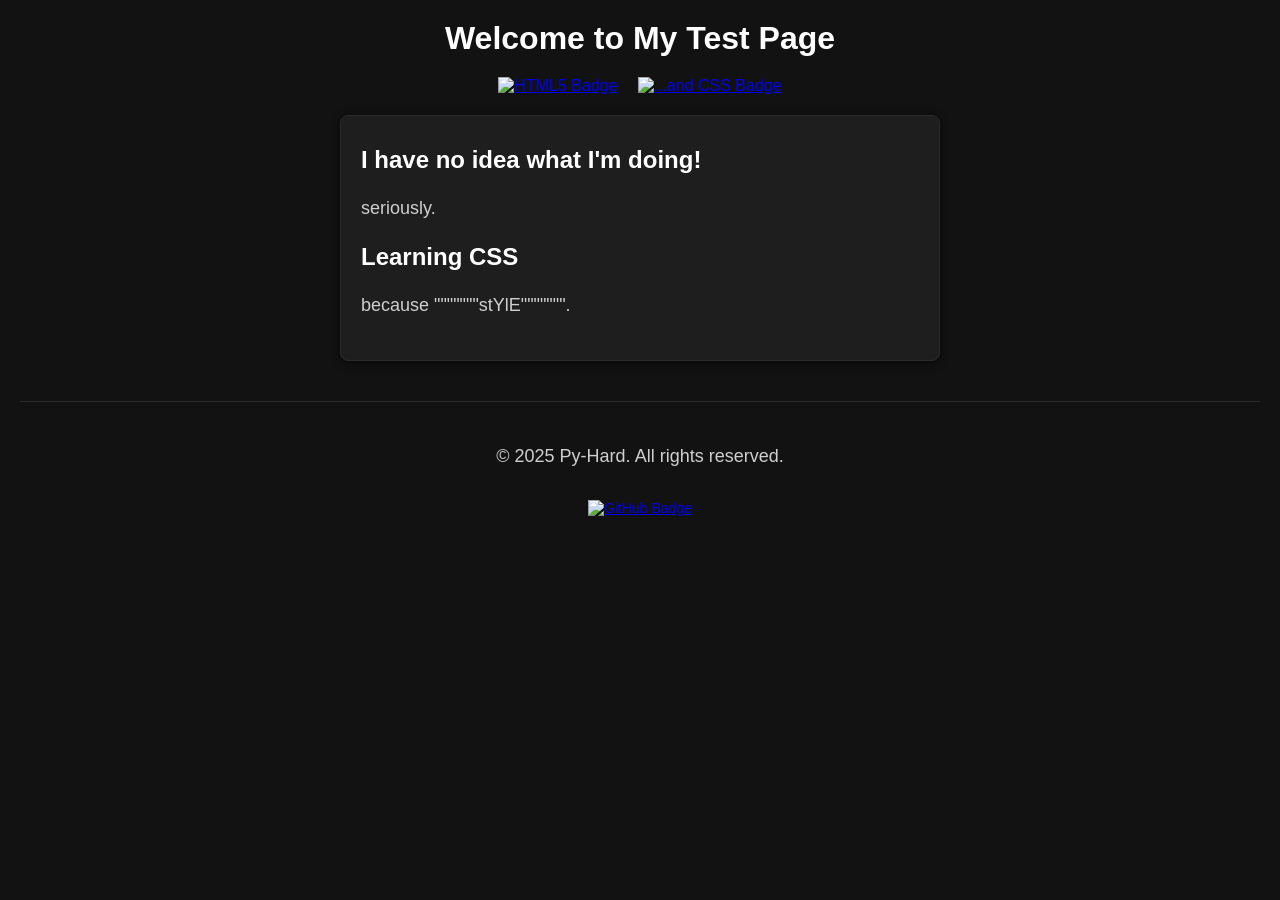
==== html/index.html @ 6fbb2a78 "Pro Tip: Use Copilot more" ====
<!DOCTYPE html>

<html>

<head>
    <meta charset="UTF-8">
    <title>My Test Page</title>
    <link rel="stylesheet" href="style.css">
</head>

<body>

    <h1>Welcome to My Test Page</h1>

    <!-- Badges -->
    <div class="badge-container">
        <a href="https://html.spec.whatwg.org/" class="badge">
            <img
                src="https://img.shields.io/badge/Written_in-HTML5-gray?logo=html5&color=E44D26"
                alt="HTML5 Badge">
        </a>

        <a href="https://www.w3.org/Style/CSS/" class="badge">
            <img
                src="https://img.shields.io/badge/...and-CSS-1572B6?logo=css&logoColor=1572B6&labelColor=555"
                alt="...and CSS Badge">
        </a>
    </div>

    <!-- Styled Box -->
    <div class="box">
        <h2>I have no idea what I'm doing!</h2>
        <p>seriously.</p>

        <h2>Learning CSS</h2>
        <p>because """""""stYlE""""""".</p>
    </div>
    
    <footer class="footer">
        <p>© 2025 Py-Hard. All rights reserved.</p>
        <a href="https://github.com/py-hard" class="badge">
            <img 
                src="https://img.shields.io/badge/GitHub-black?logo=github&logoColor=white"
                alt="GitHub Badge">
        </a>
    </footer>


</body>
</html>
---- html/style.css ----
/* Reset default spacing */
* {
    margin: 0;
    padding: 0;
    box-sizing: border-box;
}

/* Dark mode page styling */
body {
    background-color: #121212;      /* deep dark background */
    color: #e0e0e0;                 /* soft light text */
    font-family: Arial, sans-serif;
    padding: 20px;
}

/* Main heading */
h1 {
    color: #ffffff;
    text-align: center;
    margin-bottom: 20px;
}

/* Paragraphs */
p {
    color: #cfcfcf;
    font-size: 18px;
    line-height: 1.6;
    margin: 20px auto;
}

.badge-container {
    display: flex;
    justify-content: center;   /* centers horizontally */
    align-items: center;       /* centers vertically (if needed) */
    gap: 20px;
    margin: 20px 0;
}

.badge {
    display: inline-block;
}


/* Box styling */
.box {
    background: #1e1e1e;            /* slightly lighter dark */
    padding: 20px;
    border-radius: 8px;
    max-width: 600px;
    margin: 20px auto;
    box-shadow: 0 2px 10px rgba(0,0,0,0.6);
    border: 1px solid #2a2a2a;
}

.box h2 {
    margin-top: 10px;
    color: #ffffff;
}

.footer {
    margin-top: 40px;
    padding: 20px;
    text-align: center;
    color: #cfcfcf;
    font-size: 14px;
    border-top: 1px solid #2a2a2a;
}

.footer .badge img {
    margin-top: 10px;
}
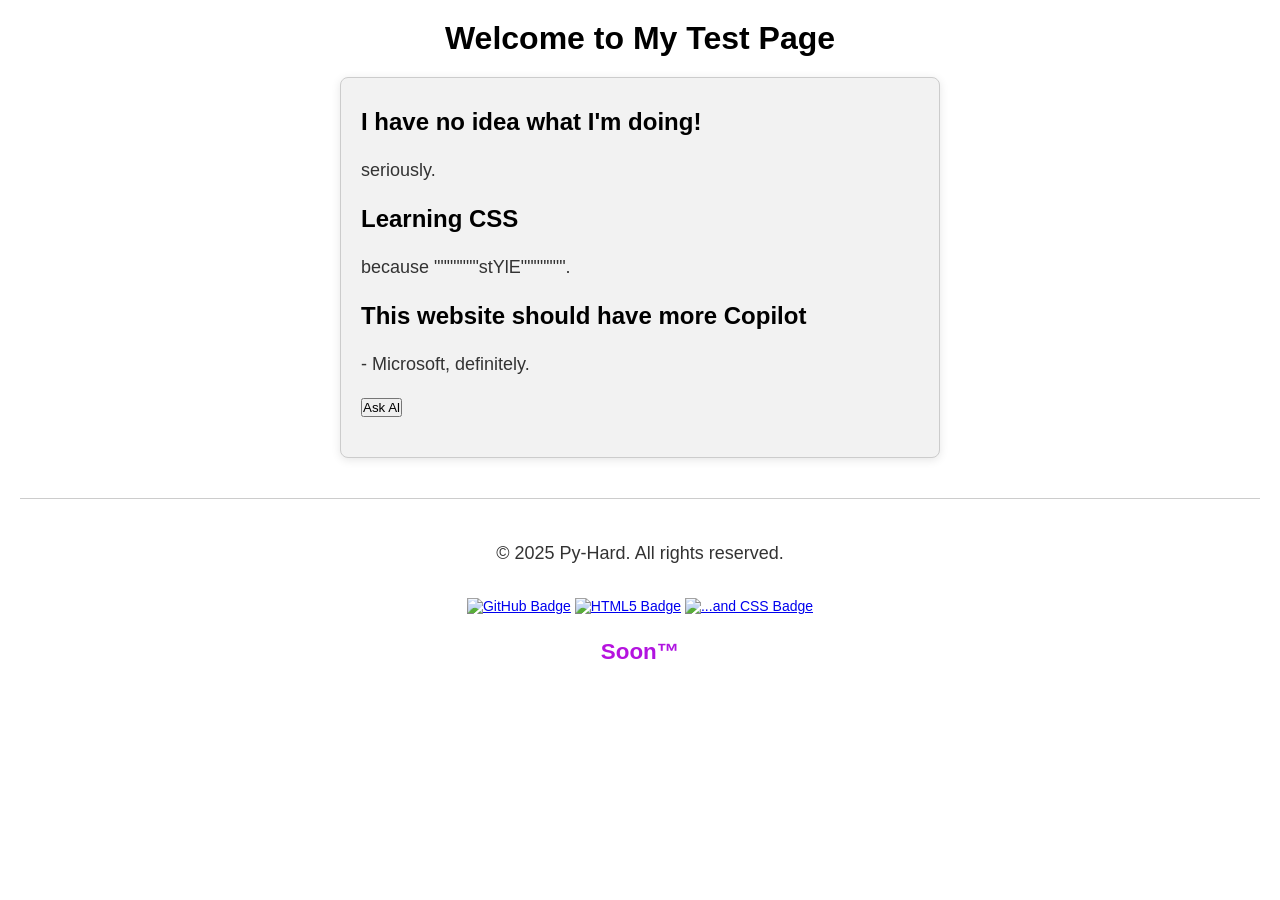
==== commit 834a586b: "Give me a break, it's 2am.  But it works now." ====
--- a/html/index.html
+++ b/html/index.html
@@ -9,23 +9,7 @@
 </head>
 
 <body>
-
     <h1>Welcome to My Test Page</h1>
-
-    <!-- Badges -->
-    <div class="badge-container">
-        <a href="https://html.spec.whatwg.org/" class="badge">
-            <img
-                src="https://img.shields.io/badge/Written_in-HTML5-gray?logo=html5&color=E44D26"
-                alt="HTML5 Badge">
-        </a>
-
-        <a href="https://www.w3.org/Style/CSS/" class="badge">
-            <img
-                src="https://img.shields.io/badge/...and-CSS-1572B6?logo=css&logoColor=1572B6&labelColor=555"
-                alt="...and CSS Badge">
-        </a>
-    </div>
 
     <!-- Styled Box -->
     <div class="box">
@@ -34,17 +18,57 @@
 
         <h2>Learning CSS</h2>
         <p>because """""""stYlE""""""".</p>
+        
+        <h2>This website should have more Copilot</h2>
+        <p>- Microsoft, definitely.</p>
+        
+        <button onclick="fakeAI()">Ask Al</button>
+        <p id="al"></p>
+
+        <script>
+            function fakeAI() {
+                const responses = [
+                    "Processing...",
+                    "Thinking...",
+                    "Calculating nonsense...",
+                    "Result: 42",
+                    "I have no idea what you asked.",
+                    "You never asked me anything.",
+                    "Polka!",
+                    "Go on down to the hardware store!",
+                    "Result: Soon™"
+                ];
+            document.getElementById("al").textContent =
+                responses[Math.floor(Math.random() * responses.length)];
+            }
+        </script>
+
+        
     </div>
     
-    <footer class="footer">
-        <p>© 2025 Py-Hard. All rights reserved.</p>
-        <a href="https://github.com/py-hard" class="badge">
-            <img 
-                src="https://img.shields.io/badge/GitHub-black?logo=github&logoColor=white"
-                alt="GitHub Badge">
-        </a>
-    </footer>
+<footer class="footer">
+    <p>© 2025 Py-Hard. All rights reserved.</p>
 
+    <a href="https://github.com/py-hard" class="badge">
+        <img 
+            src="https://img.shields.io/badge/GitHub-black?logo=github&logoColor=white"
+            alt="GitHub Badge">
+    </a>
+
+    <a href="https://html.spec.whatwg.org/" class="badge">
+        <img
+            src="https://img.shields.io/badge/Written_in-HTML5-gray?logo=html5&color=E44D26"
+            alt="HTML5 Badge">
+    </a>
+
+    <a href="https://www.w3.org/Style/CSS/" class="badge">
+        <img
+            src="https://img.shields.io/badge/...and-CSS-1572B6?logo=css&logoColor=1572B6&labelColor=555"
+            alt="...and CSS Badge">
+    </a>
+
+    <p class="sp">Soon™</p>
+</footer>
 
 </body>
 </html>
--- a/html/style.css
+++ b/html/style.css
@@ -5,7 +5,7 @@
     box-sizing: border-box;
 }
 
-/* Dark mode page styling */
+/* Dark mode page styling (default) */
 body {
     background-color: #121212;      /* deep dark background */
     color: #e0e0e0;                 /* soft light text */
@@ -28,18 +28,9 @@
     margin: 20px auto;
 }
 
-.badge-container {
-    display: flex;
-    justify-content: center;   /* centers horizontally */
-    align-items: center;       /* centers vertically (if needed) */
-    gap: 20px;
-    margin: 20px 0;
-}
-
 .badge {
     display: inline-block;
 }
-
 
 /* Box styling */
 .box {
@@ -69,3 +60,51 @@
 .footer .badge img {
     margin-top: 10px;
 }
+
+.sp {
+    font-size: 1.4rem;
+    font-weight: bold;
+    background: linear-gradient(90deg, #ff00cc, #3333ff, #00eaff, #ff9900);
+    background-size: 400% 400%;
+    -webkit-background-clip: text;
+    -webkit-text-fill-color: transparent;
+    animation: gradientShift 6s ease infinite;
+}
+
+@keyframes gradientShift {
+    0% { background-position: 0% 50%; }
+    50% { background-position: 100% 50%; }
+    100% { background-position: 0% 50%; }
+}
+
+
+@media (prefers-color-scheme: light) {
+    body {
+        background-color: #ffffff;
+        color: #000000;
+    }
+
+    h1, h2,
+    .box h2 {
+        color: #000000;
+    }
+
+    p {
+        color: #333333;
+    }
+
+    .box {
+        background: #f2f2f2;
+        border: 1px solid #cccccc;
+        box-shadow: 0 2px 10px rgba(0,0,0,0.1);
+    }
+
+    .footer {
+        color: #333333;
+        border-top: 1px solid #cccccc;
+    }
+
+    .badge img {
+        filter: none;
+    }
+}
